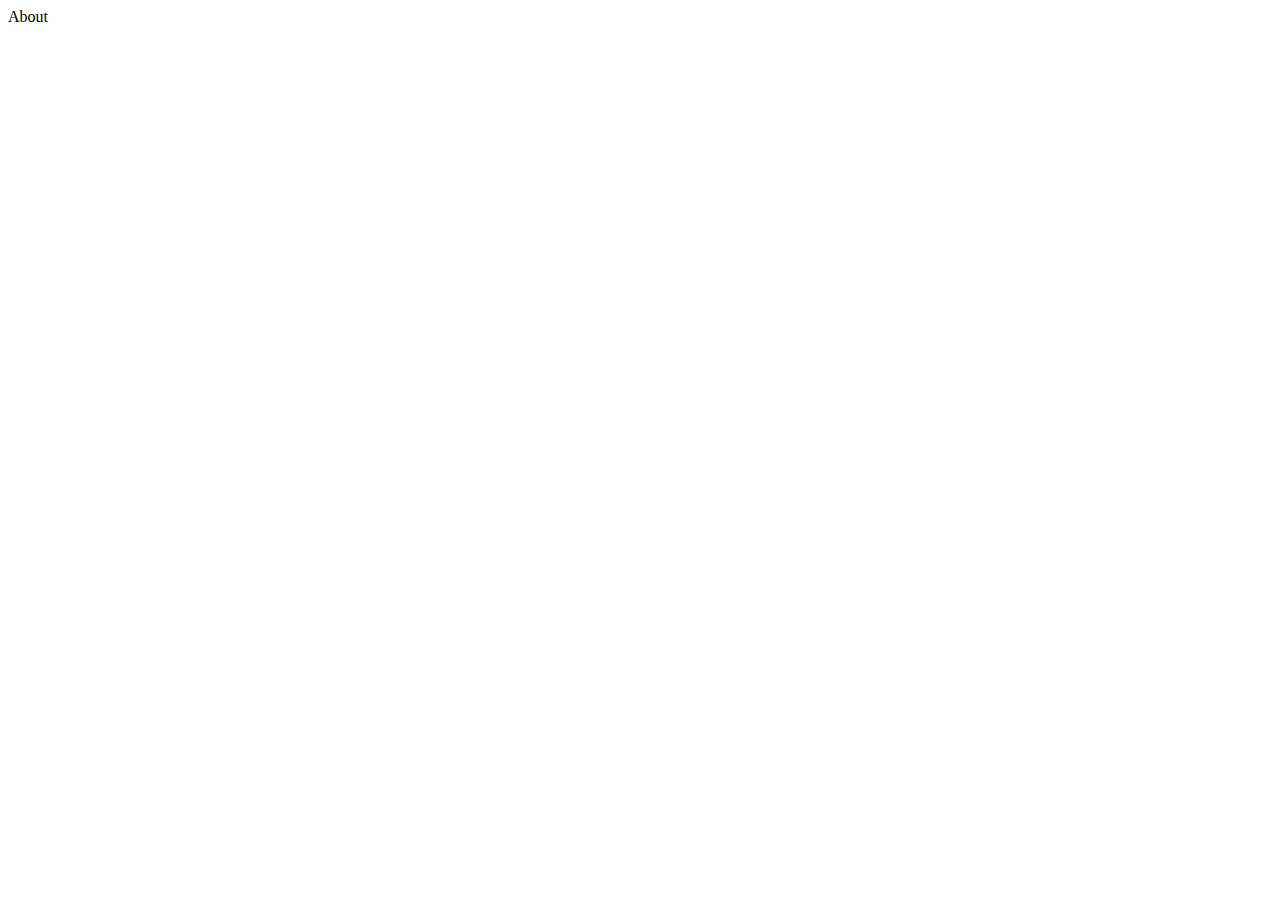
==== pages/about.html @ a1fd58bc "Added html pages Added pages folder Added styles folder" ====
<!DOCTYPE html>
<html lang="en">
    <head>
        <meta charset="UTF-8"/>
        <meta name="viewport" content="width=device-width, initial-scale=1.0"/>
        <title>Moza R5 review</title>
    </head>
    <body>

        <header>About</header>

    </body>
</html>
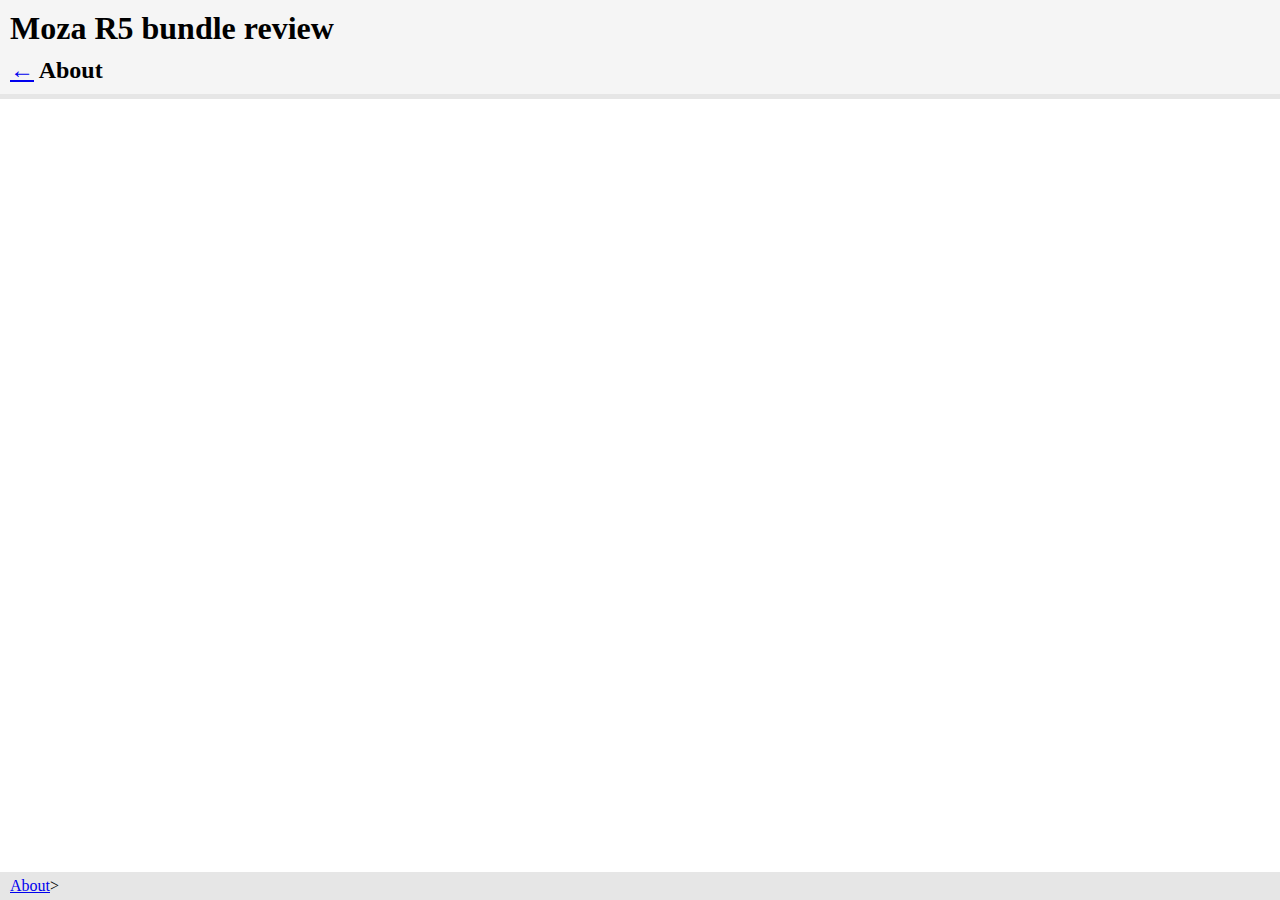
==== commit 1f2a1248: "Added and changed content" ====
--- a/pages/about.html
+++ b/pages/about.html
@@ -3,11 +3,24 @@
     <head>
         <meta charset="UTF-8"/>
         <meta name="viewport" content="width=device-width, initial-scale=1.0"/>
+        <link rel="stylesheet" href="../styles/main.css" />
         <title>Moza R5 review</title>
     </head>
     <body>
 
-        <header>About</header>
+        <header>
+            <h1>Moza R5 bundle review</h1>
+            <h2>
+                <a href="../index.html">←</a>
+                About
+            </h2>
+        </header>
+
+        <footer>
+            <nav>
+                <a href="other/page.html">About</a>>
+            </nav>
+        </footer>
 
     </body>
 </html>--- a/styles/main.css
+++ b/styles/main.css
@@ -0,0 +1,40 @@
+body
+{
+    background-color: white;
+    margin: 0px;
+}
+
+header
+{
+    background-color: #f5f5f5;
+    border-bottom: 5px solid #e6e6e6;
+    padding: 10px;
+    margin: 0px;
+}
+
+main
+{
+    padding: 30px;
+}
+
+h1
+{
+    margin-top: 0px;
+    margin-bottom: 10px;
+}
+
+h2
+{
+    margin: 0px;
+}
+
+footer
+{
+    position: fixed;
+    bottom: 0px;
+    padding-left: 10px;
+    padding-right: 100%;
+    padding-top: 5px;
+    padding-bottom: 5px;
+    background-color: #e6e6e6;
+}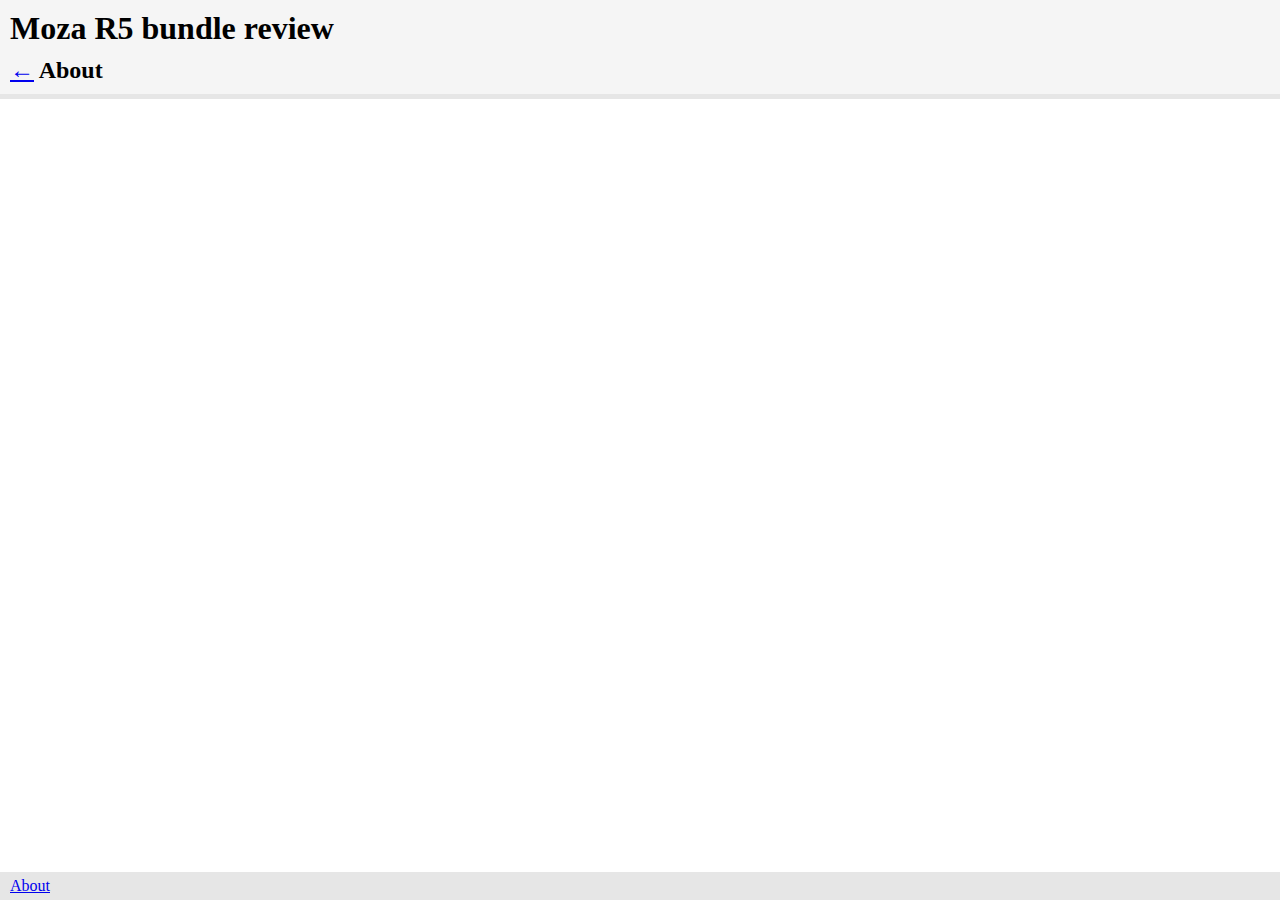
==== commit b458809f: "Added images folder" ====
--- a/pages/about.html
+++ b/pages/about.html
@@ -18,7 +18,7 @@
 
         <footer>
             <nav>
-                <a href="other/page.html">About</a>>
+                <a href="page.html">About</a>
             </nav>
         </footer>
 
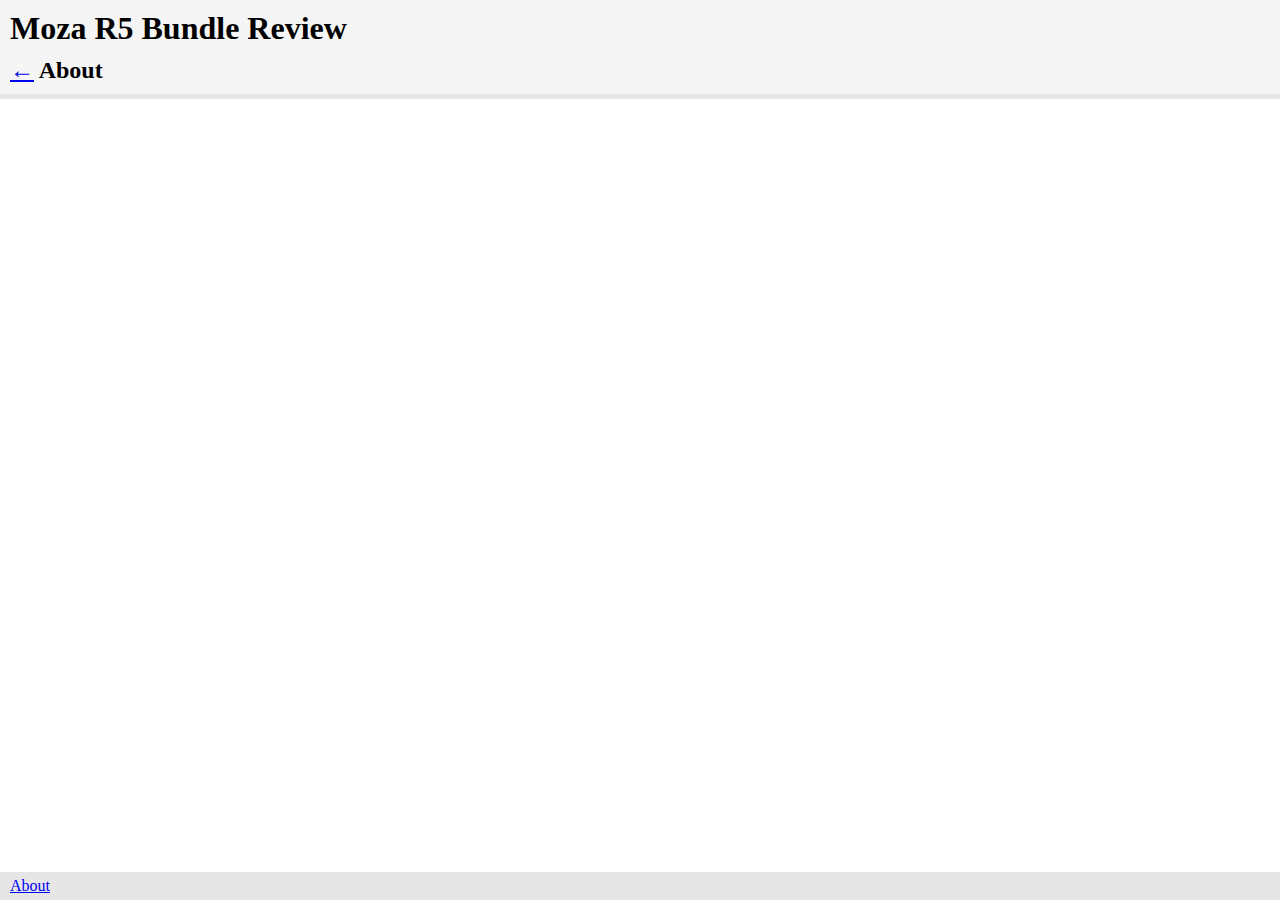
==== commit fc961ee9: "Moved image files to images folder Changed html files Changed css file" ====
--- a/pages/about.html
+++ b/pages/about.html
@@ -1,26 +1,29 @@
 <!DOCTYPE html>
 <html lang="en">
-    <head>
-        <meta charset="UTF-8"/>
-        <meta name="viewport" content="width=device-width, initial-scale=1.0"/>
-        <link rel="stylesheet" href="../styles/main.css" />
-        <title>Moza R5 review</title>
-    </head>
-    <body>
 
-        <header>
-            <h1>Moza R5 bundle review</h1>
-            <h2>
-                <a href="../index.html">←</a>
-                About
-            </h2>
-        </header>
+<head>
+    <meta charset="UTF-8" />
+    <meta name="viewport" content="width=device-width, initial-scale=1.0" />
+    <link rel="stylesheet" href="../styles/main.css" />
+    <title>Moza R5 Review</title>
+</head>
 
-        <footer>
-            <nav>
-                <a href="page.html">About</a>
-            </nav>
-        </footer>
+<body>
 
-    </body>
+    <header>
+        <h1>Moza R5 Bundle Review</h1>
+        <h2>
+            <a href="../index.html">←</a>
+            About
+        </h2>
+    </header>
+
+    <footer>
+        <nav>
+            <a href="page.html">About</a>
+        </nav>
+    </footer>
+
+</body>
+
 </html>--- a/styles/main.css
+++ b/styles/main.css
@@ -6,15 +6,20 @@
 
 header
 {
+    position: fixed;
     background-color: #f5f5f5;
     border-bottom: 5px solid #e6e6e6;
     padding: 10px;
+    padding-right: 100%;
+    width: 100%;
     margin: 0px;
 }
 
 main
 {
-    padding: 30px;
+    padding-left: 30px;
+    padding-top: 110px;
+    padding-bottom: 50px;
 }
 
 h1
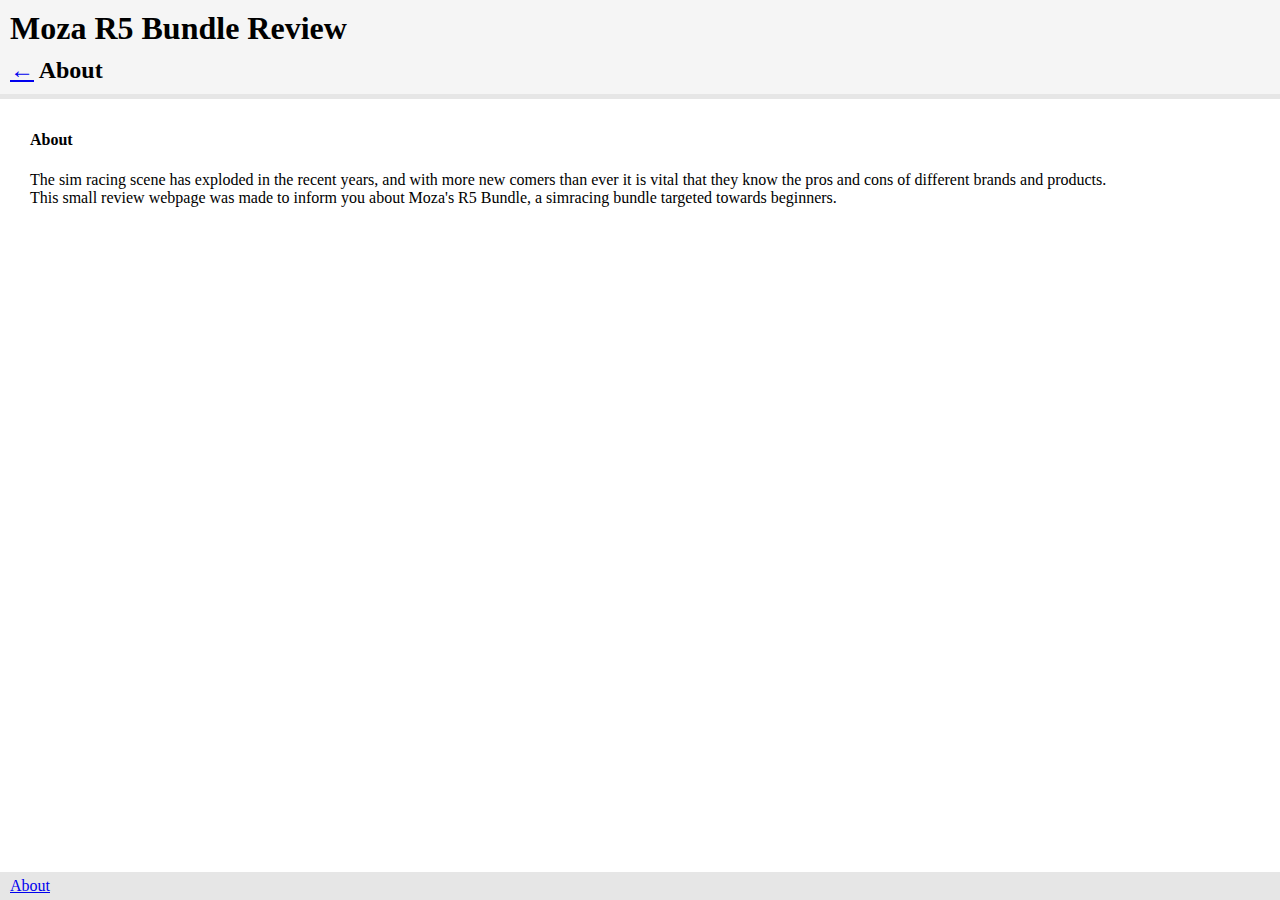
==== commit 534e4e90: "Finalized html files" ====
--- a/pages/about.html
+++ b/pages/about.html
@@ -18,6 +18,17 @@
         </h2>
     </header>
 
+    <main>
+        <section>
+            <article>
+                <h4>About</h4>
+                <p>The sim racing scene has exploded in the recent years, and with more new comers than ever it is vital
+                    that they know the pros and cons of different brands and products.<br>This small review webpage was
+                    made to inform you about Moza's R5 Bundle, a simracing bundle targeted towards beginners.</p>
+            </article>
+        </section>
+    </main>
+
     <footer>
         <nav>
             <a href="page.html">About</a>
